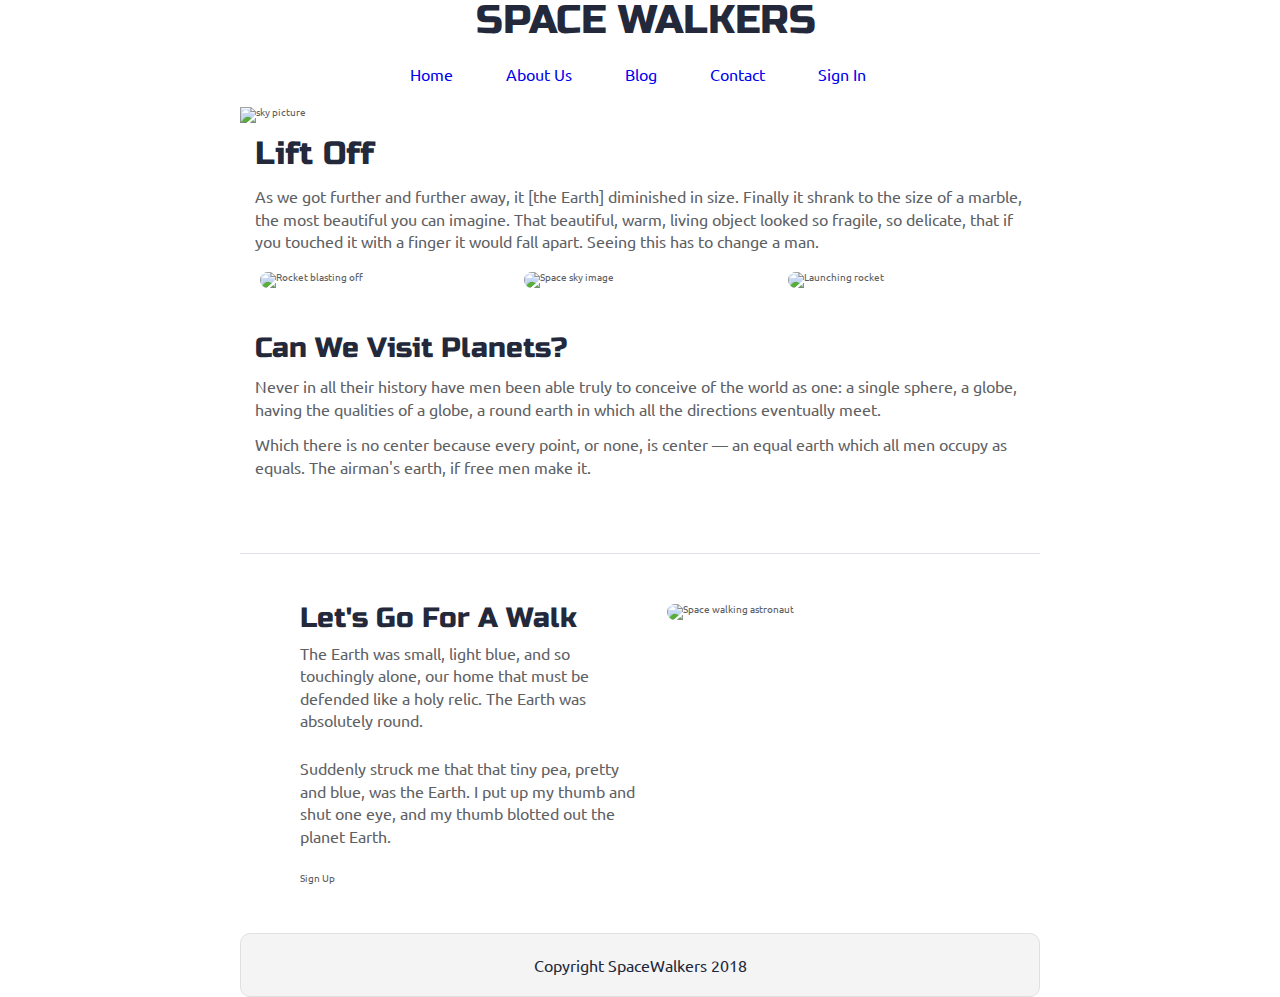
==== index.html @ dd3d4656 "initial commit fnished building and stying Nav and image, made .center parametric mixin" ====
<!doctype html>

<html lang="en">
<head>
  <meta charset="utf-8">
  <meta name = "viewport" content="width=device-width, initial-scale=1.0">
  <title>SpaceWalkers</title>

  <link href="https://fonts.googleapis.com/css?family=Russo+One|Ubuntu" rel="stylesheet">
  <link href="css/index.css" rel="stylesheet">

  <!--[if lt IE 9]>
    <script src="https://cdnjs.cloudflare.com/ajax/libs/html5shiv/3.7.3/html5shiv.js"></script>
  <![endif]-->
</head>

<body>

 <!-- navigation code here -->
                <div class = "nav-header">
                        <div class = "main-header"><h1>SPACE WALKERS</h1></div>
                          <nav class = "nav-links">
                            <a class = "link" href="#">Home</a>
                            <a class = "link" href="#">About Us</a>
                            <a class = "link" href="#">Blog</a>
                            <a class = "link"  href="#">Contact</a>
                            <a class = "link"  href="#">Sign In</a>
                          </nav>
                </div>
  <div class="container home">

    <header class="intro">
       <!-- image code here -->

       <img src="img/main-header.png" alt="sky picture">

      <h2>Lift Off</h2>
    
      <p>As we got further and further away, it [the Earth] diminished in size. Finally it shrank to the size of a marble, the most beautiful you can imagine. That beautiful, warm, living object looked so fragile, so delicate, that if you touched it with a finger it would fall apart. Seeing this has to change a man.</p>
    </header>

    <section class="space-images">
        <img src="img/blast.png" class="blast" alt="Rocket blasting off">
        <img src="img/sky.png" class="sky" alt="Space sky image">
        <img src="img/launch.png" class="launch" alt="Launching rocket">
    </section>
   
    <section class="visit-planets">
     
      <h3>Can We Visit Planets?</h3>
    
      <p>Never in all their history have men been able truly to conceive of the world as one: a single sphere, a globe, having the qualities of a globe, a round earth in which all the directions eventually meet.</p>
    
      <p>Which there is no center because every point, or none, is center — an equal earth which all men occupy as equals. The airman's earth, if free men make it.</p>
    </section>
    
    <section class="walk">
      <div class="walk-text">
        <h3>Let's Go For A Walk</h3>

        <p>The Earth was small, light blue, and so touchingly alone, our home that must be defended like a holy relic. The Earth was absolutely round.</p>
      
        <p>Suddenly struck me that that tiny pea, pretty and blue, was the Earth. I put up my thumb and shut one eye, and my thumb blotted out the planet Earth.</p>
      
        <div class="btn">
          Sign Up
        </div>
      </div>
      
      <div class="walk-img">
          <img src="img/space-walk.png" alt="Space walking astronaut">
      </div>

    </section>

    <footer>
      <p>Copyright SpaceWalkers 2018</p>
    </footer>

  </div>
</body>
</html>
---- css/index.css ----
/* http://meyerweb.com/eric/tools/css/reset/ 
   v2.0 | 20110126
   License: none (public domain)
*/
html,
body,
div,
span,
applet,
object,
iframe,
h1,
h2,
h3,
h4,
h5,
h6,
p,
blockquote,
pre,
a,
abbr,
acronym,
address,
big,
cite,
code,
del,
dfn,
em,
img,
ins,
kbd,
q,
s,
samp,
small,
strike,
strong,
sub,
sup,
tt,
var,
b,
u,
i,
center,
dl,
dt,
dd,
ol,
ul,
li,
fieldset,
form,
label,
legend,
table,
caption,
tbody,
tfoot,
thead,
tr,
th,
td,
article,
aside,
canvas,
details,
embed,
figure,
figcaption,
footer,
header,
hgroup,
menu,
nav,
output,
ruby,
section,
summary,
time,
mark,
audio,
video {
  margin: 0;
  padding: 0;
  border: 0;
  font-size: 100%;
  font: inherit;
  vertical-align: baseline;
}
/* HTML5 display-role reset for older browsers */
article,
aside,
details,
figcaption,
figure,
footer,
header,
hgroup,
menu,
nav,
section {
  display: block;
}
body {
  line-height: 1;
}
ol,
ul {
  list-style: none;
}
blockquote,
q {
  quotes: none;
}
blockquote:before,
blockquote:after,
q:before,
q:after {
  content: '';
  content: none;
}
table {
  border-collapse: collapse;
  border-spacing: 0;
}
* {
  box-sizing: border-box;
}
html {
  font-size: 62.5%;
}
html,
body {
  font-family: 'Ubuntu', sans-serif;
  color: #5E6164;
}
h1,
h2,
h3,
h4,
h5 {
  font-family: 'Russo One', sans-serif;
  color: #23293B;
}
h2 {
  font-size: 3.2rem;
}
h3 {
  font-size: 2.8rem;
}
p {
  font-size: 1.6rem;
  line-height: 1.4;
}
.container {
  max-width: 800px;
  width: 100%;
  margin: 0 auto;
}
.nav-header {
  flex-direction: column;
  flex-wrap: wrap;
  display: flex;
  justify-content: center;
  justify-items: center;
  align-items: center;
  align-content: center;
}
.nav-header .main-header {
  margin-left: 1%;
  font-size: 40px;
  margin-bottom: 2%;
}
.nav-header .nav-links {
  width: 40%;
  margin-bottom: 2%;
}
.nav-header .nav-links .link {
  text-decoration: none;
  margin: 5%;
  font-size: 16px;
}
footer {
  color: #22283B;
  background: #f4f4f4;
  padding: 20px 0;
  border: 1px double #e0e0e0;
  border-radius: 10px;
  display: flex;
  justify-content: center;
  align-items: center;
}
.home .intro h2 {
  padding: 15px;
}
.home .intro p {
  padding: 0 15px;
}
.home .space-images {
  display: flex;
  flex-wrap: wrap;
  width: 100%;
}
.home .space-images img {
  width: 28%;
  margin: 20px 2.5%;
  border-radius: 20px;
  height: 100%;
}
.home .visit-planets {
  padding: 15px;
}
.home .visit-planets h3 {
  margin-top: 11px;
}
.home .visit-planets p {
  margin-top: 13px;
}
.home .walk {
  margin-top: 60px;
  border-top: 1px solid #dee2e6;
  padding: 50px 60px;
  display: flex;
  justify-content: center;
}
.home .walk .walk-text {
  width: 50%;
}
.home .walk .walk-text h3 {
  margin-bottom: 10px;
}
.home .walk .walk-text p {
  margin-bottom: 26px;
}
.home .walk .walk-img {
  width: 46%;
  margin-left: 4%;
}
.home .walk .walk-img img {
  width: 100%;
  height: auto;
  border-radius: 10px;
}
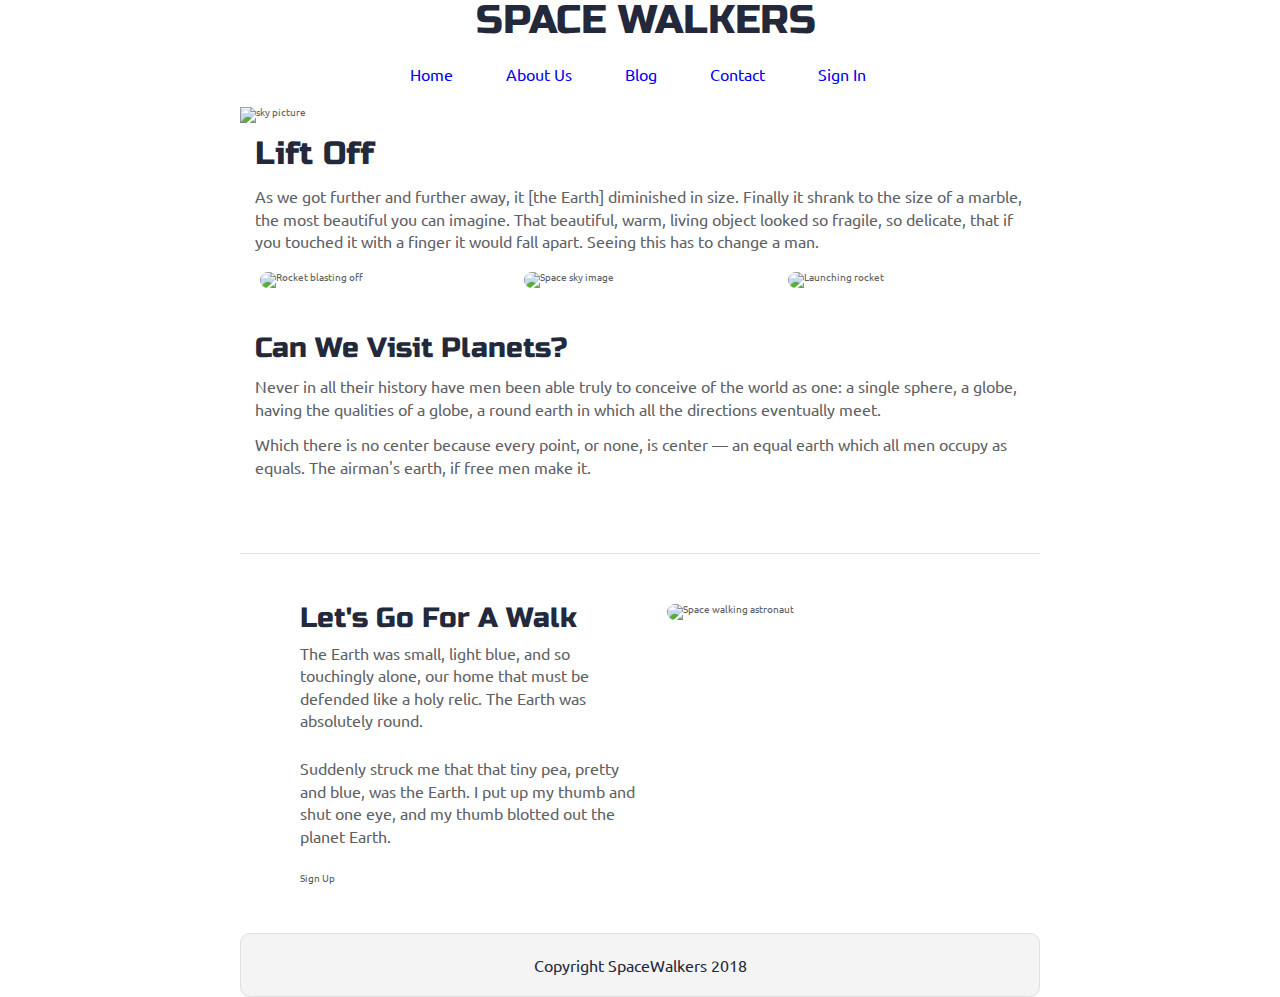
==== commit b3a7d744: "built out another page for blog on navigation for stretch question" ====
--- a/index.html
+++ b/index.html
@@ -22,7 +22,7 @@
                           <nav class = "nav-links">
                             <a class = "link" href="#">Home</a>
                             <a class = "link" href="#">About Us</a>
-                            <a class = "link" href="#">Blog</a>
+                            <a class = "link" href="blog.html">Blog</a>
                             <a class = "link"  href="#">Contact</a>
                             <a class = "link"  href="#">Sign In</a>
                           </nav>
@@ -32,7 +32,7 @@
     <header class="intro">
        <!-- image code here -->
 
-       <img src="img/main-header.png" alt="sky picture">
+       <img class = "header-sky" src="img/main-header.png" alt="sky picture">
 
       <h2>Lift Off</h2>
     
